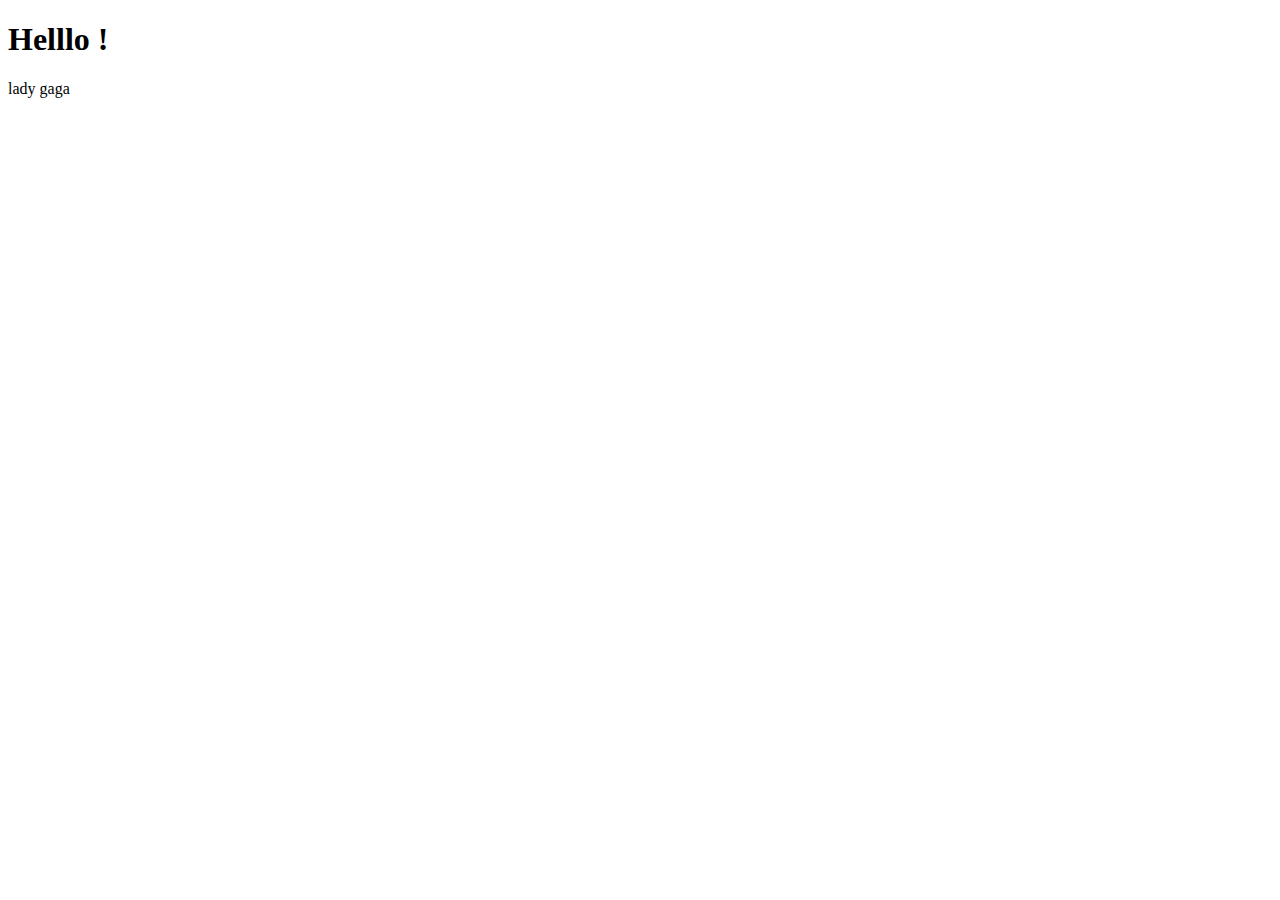
==== index.html @ 68de6276 "file added" ====
<!DOCTYPE html>
<html lang="en">
<head>
    <meta charset="UTF-8">
    <meta name="viewport" content="width=device-width, initial-scale=1.0">
    <title>Document</title>
</head>
<body>
    <h1>Helllo !</h1>
    <p> lady gaga</p>
</body>
</html>
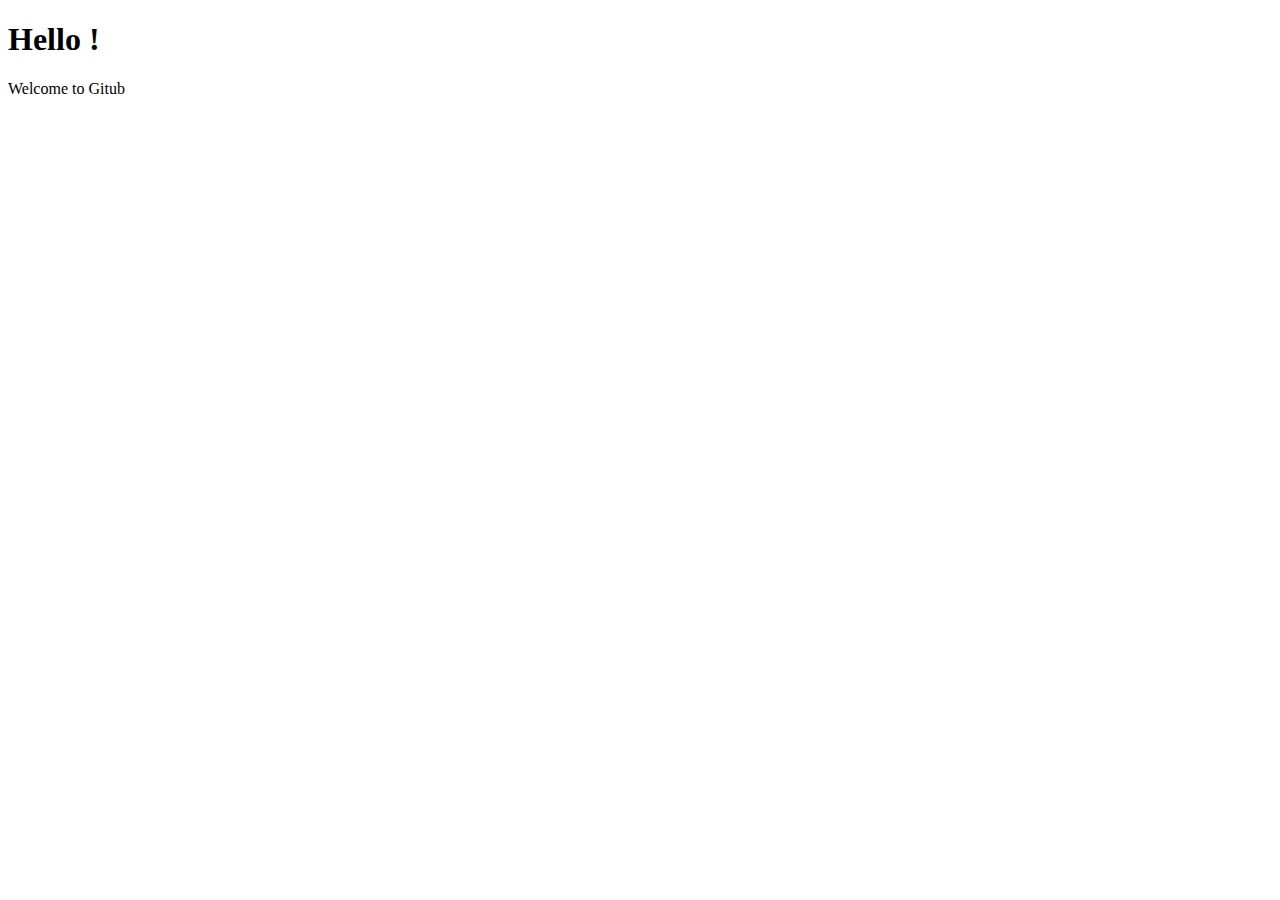
==== commit a32f1a8a: "html added" ====
--- a/index.html
+++ b/index.html
@@ -6,7 +6,7 @@
     <title>Document</title>
 </head>
 <body>
-    <h1>Helllo !</h1>
-    <p> lady gaga</p>
+    <h1>Hello !</h1>
+    <p> Welcome to Gitub</p>
 </body>
 </html>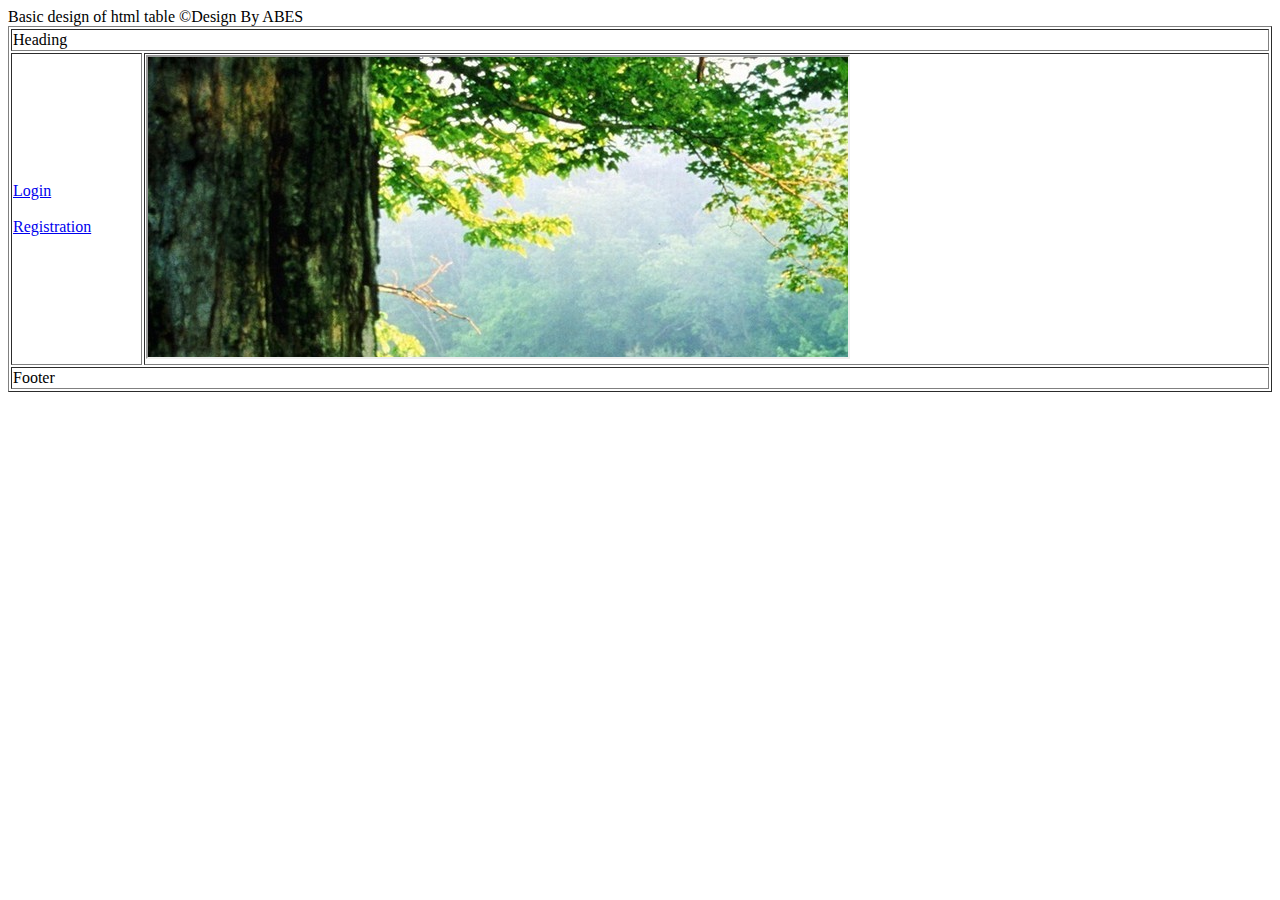
==== commit c7c985d3: "html work done" ====
--- a/index.html
+++ b/index.html
@@ -6,7 +6,33 @@
     <title>Document</title>
 </head>
 <body>
-    <h1>Hello !</h1>
-    <p> Welcome to Gitub</p>
+    <table border="1" width = "100%">
+        <thead>Basic design of html table</thead>
+        <tbody>
+            <tr>
+                <td colspan="2">
+                    Heading
+                </td>
+            </tr>
+            <tr>
+                <td>
+                    <a href="login.html" target="myframe">Login</a>
+                    <br><br>
+                    <a href="registration.html" target="myframe">Registration</a>
+                </td>
+                <td>
+                    <iframe src="./images/image.jpg" name="myframe" height="300" width="700"></iframe>
+                </td>
+            </tr>
+            <tr>
+                <td colspan="2">
+                    Footer
+                </td>
+            </tr>
+        </tbody>
+        <tfoot>
+            &copy;Design By ABES
+        </tfoot>
+    </table>
 </body>
 </html>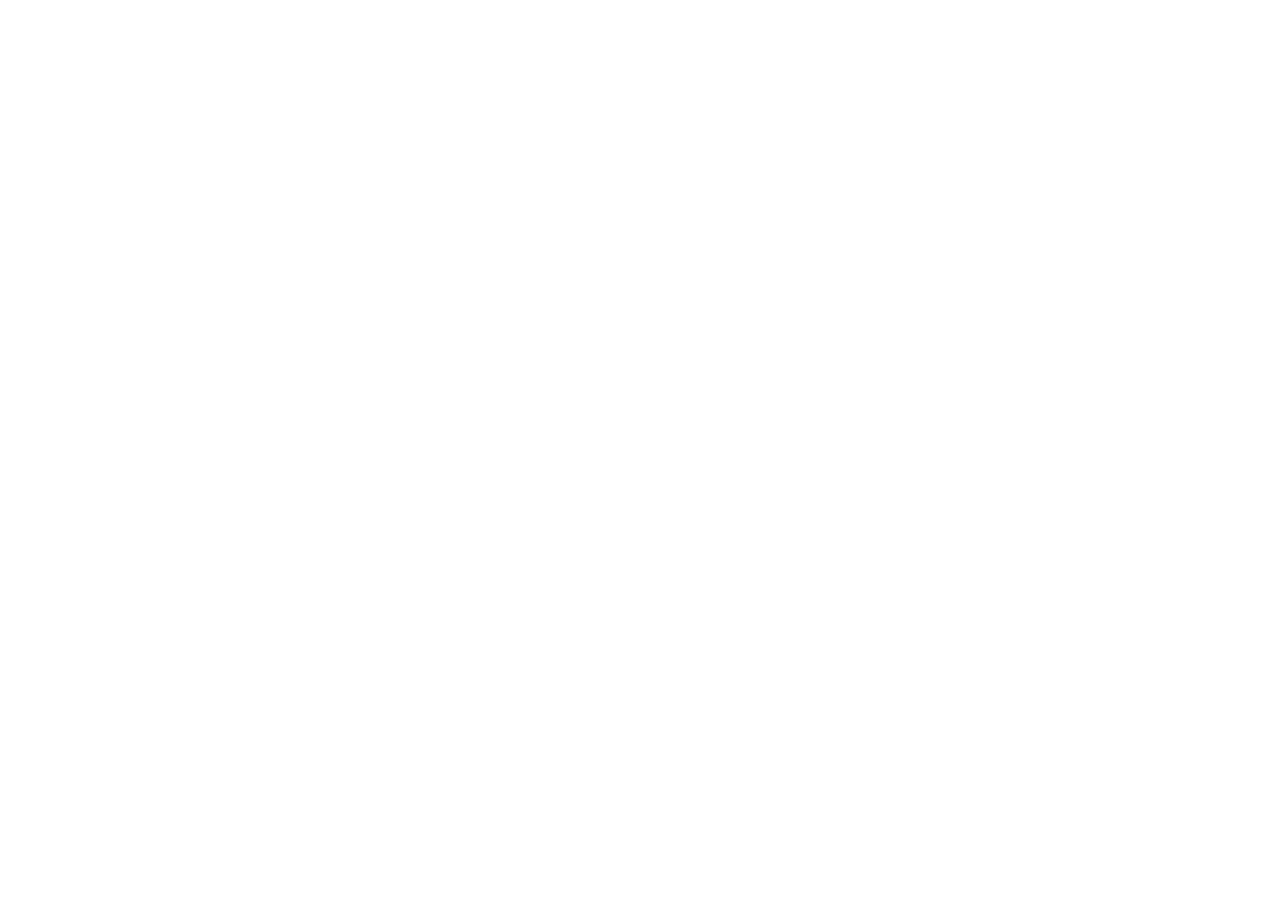
==== commit 3c854e9d: "Add files via upload" ====
--- a/index.html
+++ b/index.html
@@ -1,38 +1,11 @@
-<!DOCTYPE html>
-<html lang="en">
-<head>
-    <meta charset="UTF-8">
-    <meta name="viewport" content="width=device-width, initial-scale=1.0">
-    <title>Document</title>
-</head>
-<body>
-    <table border="1" width = "100%">
-        <thead>Basic design of html table</thead>
-        <tbody>
-            <tr>
-                <td colspan="2">
-                    Heading
-                </td>
-            </tr>
-            <tr>
-                <td>
-                    <a href="login.html" target="myframe">Login</a>
-                    <br><br>
-                    <a href="registration.html" target="myframe">Registration</a>
-                </td>
-                <td>
-                    <iframe src="./images/image.jpg" name="myframe" height="300" width="700"></iframe>
-                </td>
-            </tr>
-            <tr>
-                <td colspan="2">
-                    Footer
-                </td>
-            </tr>
-        </tbody>
-        <tfoot>
-            &copy;Design By ABES
-        </tfoot>
-    </table>
-</body>
+<!DOCTYPE html>
+<html lang="en">
+<head>
+    <meta charset="UTF-8">
+    <meta name="viewport" content="width=device-width, initial-scale=1.0">
+    <title>Document</title>
+</head>
+<body>
+    <script ></script>
+</body>
 </html>